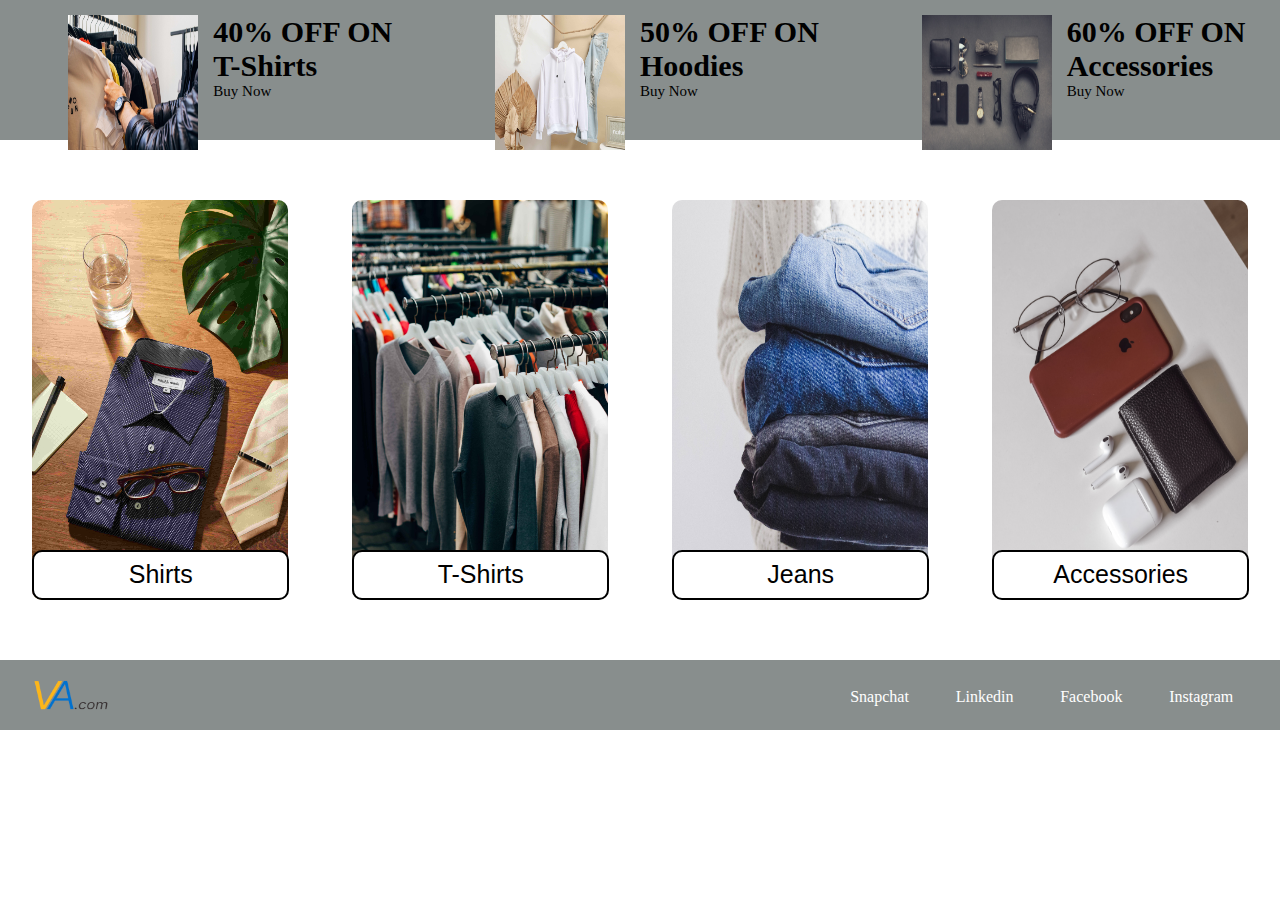
==== men.html @ 94bc3f41 "rete this" ====
<!DOCTYPE html>
<html lang="en">

<head>
    <meta charset="UTF-8">
    <meta http-equiv="X-UA-Compatible" content="IE=edge">
    <meta name="viewport" content="width=device-width, initial-scale=1.0">
    <title>Man-VA.com</title>
    <!-- <link rel="stylesheet" href="free.css"> -->
    <style>
        * {
            margin: 0px;
            padding: 0px;
        }



        /* header  */
        .men-1 {
            display: grid;
            /* grid-template-columns: 1fr 1fr 1fr; */
            /* border: 3px solid black; */
            grid-template-rows: 140px;


        }



        .item-1 {
            /* border: 2px solid red; */
            grid-column-start: 1;
            grid-column-end: 4;
            background-color: rgba(37, 47, 46, 0.545);
            width: 100%;
            display: grid;
            grid-template-columns: 1fr 1fr 1fr;

        }






        .item-1-1 {
            display: grid;
            grid-template-columns: 1fr 1fr;
            font-size: 15px;
        }

        .item-1-1 img {
            width: 130px;
            height: 15vh;
            padding: 15px;
            float: right;
        }

        .item-1-2 {
            display: grid;
            grid-template-columns: 1fr 1fr;
            font-size: 15px;
        }

        .item-1-2 img {
            width: 130px;
            height: 15vh;
            padding: 15px;
            float: right;
        }

        .item-1-3 {
            display: grid;
            grid-template-columns: 1fr 1fr;
            font-size: 15px;
        }

        .item-1-3 img {
            width: 130px;
            height: 15vh;
            padding: 15px;
            float: right;
        }


        .men-2 {
            display: grid;
            grid-template-columns: repeat(auto-fill, minmax(200px, 25%));
            margin-top: 28px;
            margin-bottom: 28px;
        }


        /* main part */



        .item-2-1 {
            /* border: 2px solid red; */
            margin: 10%;
            /* padding: 20px; */
            border-radius: 10px;
            display: grid;
            grid-template-rows: 350px;
        }


        .item-2-1 img {
            width: 100%;
            height: 400px;
            border-radius: 10px;
        }



        .item-2-1 a {
            width: 99%;
            background-color: white;
            color: black;
            border-radius: 10px;
            font-size: 25px;
            text-decoration: none;
            text-align: center;
            padding-top: 8px;
            border: 2px solid black;
            font-family: Arial, Helvetica, sans-serif;
        }

        .item-2-1 a:hover {
            background-color: #bacde7;
            transform: scale(1.05);

        }












        .footer {
            width: 100%;
            height: 70px;
            background-color: rgba(37, 47, 46, 0.545);
            display: grid;
            grid-template-columns: auto 1fr;
        }

        .footer img {
            width: 80px;
            height: 70px;
            margin-left: 30px;
        }

        .footer a {
            text-decoration: none;
            color: white;
            text-align: center;
            float: right;
            margin-top: 28px;
            margin-right: 4%;
        }

        @media screen and (max-width:450px) {


            .footer img {
                display: none;
            }

            .footer a {
                float: left;
                margin-left: 4%;
                margin-right: 0px;
            }

        }



        @media screen and (max-width:1000px) {

            .item-1 {

                background-color: #006aff;
                background-color: rgba(37, 47, 46, 0.545);
                width: 100%;
                height: 21vh;
                grid-template-columns: 1fr 1fr;

            }



            .item-1-3 {
                display: none;

            }


        }


        @media screen and (max-width:800px) {

            .men-2 {
                display: grid;
                grid-template-columns: 1fr 1fr;

            }

            .item-1 {
                background-color: rgba(37, 47, 46, 0.545);
                grid-template-columns: 1fr;
                color: white;

            }


            .item-1-2 {
                display: none;
            }

            .item-1-3 {
                display: none;
            }


        }



        @media screen and (max-width:500px) {




            .men-2 {
                display: grid;
                grid-template-columns: 1fr;
            }


        }

        @media screen and (max-width:300px) {

            .item-1-1 {
                display: none;
            }

            .item-1-2 {
                display: none;
            }

            .item-1-3 {
                display: none;
            }


        }


        .item-1-1-2 {
            padding-top: 15px;


        }
    </style>
</head>

<body>

    <div class="men-1">
        <div class="item-1">
            <div class="item-1-1">
                <div>
                    <img src="men-Tshirts-ad.jpg" alt="">
                </div>
                <div class="item-1-1-2">
                    <h1>40% OFF ON <br> T-Shirts</h1>
                    <p>Buy Now</p>
                </div>
            </div>
            <div class="item-1-2">
                <div>
                    <img src="Hoodie.jpg" alt="">
                </div>
                <div class="item-1-1-2">
                    <h1>50% OFF ON Hoodies</h1>
                    <p>Buy Now</p>
                </div>
            </div>
            <div class="item-1-3">
                <div>
                    <img src="men-accessories-ad.jpg" alt="">
                </div>
                <div class="item-1-1-2">
                    <h1>60% OFF ON Accessories</h1>
                    <p>Buy Now</p>
                </div>
            </div>
        </div>
    </div>
    <div class="men-2">
        <div class="item-2-1" style="height: 400px;">
            <img src="MENshirts.jpg" alt="">
            <a href="#" target="_blank">Shirts</a>
        </div>
        <div class="item-2-1" style="height: 400px;">
            <img src="men-tshirts.jpg" alt="">
            <a href="#" target="_blank">T-Shirts</a>
        </div>
        <div class="item-2-1" style="height: 400px;">
            <img src="men-jeans.jpg" alt="">
            <a href="#" target="_blank">Jeans</a>
        </div>
        <div class="item-2-1" style="height: 400px;">
            <img src="MENaccessories.jpg" alt="">
            <a href="www.google.com" target="_blank">Accessories</a>
        </div>
    </div>


    <div class="footer">
        <div>
            <img src="logo.png" alt="">
        </div>
        <div>
            <a href="https://www.instagram.com/harshit_rajpurohit293/?igshid=ZDdkNTZiNTM%3D" target="_blank">Instagram</a>
            <a href="https://www.facebook.com/people/Harshit-Rajpurohit/100087081699554/?mibextid=ZbWKwL" target="_blank">Facebook</a>
            <a href="https://www.linkedin.com/in/harshit-rajpurohit-ab214324a/" target="_blank">Linkedin</a>
            <a href="https://www.snapchat.com/add/harshit1_29?share_id=LMNQ-rerWCA&locale=en-GB" target="_blank">Snapchat</a>
        </div>
    </div>


</body>

</html>
---- free.css ----
* {
    margin: 0;
    padding: 0;
}

body {
    background: linear-gradient(to right, #d7b9aa, #94bccc);
}

.navbar-1 {
    background-color: rgba(37, 47, 46, 0.545);
    width: 100%;
    height: 70px;
    display: grid;
    grid-template-columns: 200px 1fr auto;


}

.navbar-1 img {
    width: 80px;
    height: 70px;
    margin-left: 30px;
}

.navbar-1-1 {
    float: left;
    margin-top: 25px;
    word-spacing: 30px;
    margin-left: -80px;
    text-align: center;


}

.navbar-1-1 a {
    color: rgb(255, 255, 255);
    text-decoration: none;
    background-color: rgba(58, 71, 70, 0.412);
    padding: 10px 15px;
    border-radius: 5px;
    font-family: Arial, Helvetica, sans-serif;
}

.navbar-1-1 a:hover {
    background-color: #2e31349a;
}


.Search span {
    display: flex;
    float: right;
    margin-top: 19px;
    margin-right: 40px;
}

.Search input {
    padding: 8px 0px;
    border-radius: 4px;
    border: none;
    width: 250px;

}

.Search-1 {
    margin-top: 8px;
}

.Search-1 a {
    color: white;
    font-family: Arial, Helvetica, sans-serif;
    background-color: rgba(58, 71, 70, 0.412);
    padding: 7px 10px;
    border-radius: 5px;
    text-decoration: none;

}

.Search-1 a:hover {

    background-color: #2e31349a;


}


.main-1 {
    margin-left: 9%;
    margin-top: 10px;
}

.main-1 img {
    width: 90%;
}

.part-1 {
    display: grid;
    grid-template-columns: 1fr 1fr 1fr;
    margin-top: 100px;
    margin-bottom: 100px;


}

.part-1-1 {
    display: grid;
    /* border: 2px  solid ; */
    height: 450px;
    margin: 10%;
    border-radius: 10px;
    grid-template-rows: 400px 50px;


}



.part-1-1 img {
    width: 100%;
    height: 430px;
    border-radius: 10px;
}



.part-1-1 a {
    width: 99%;
    height: 50px;
    background-color: white;
    color: black;
    border-radius: 10px;
    font-size: 25px;
    text-decoration: none;
    text-align: center;
    padding-top: 25px;
    border: 2px solid black;
    font-family: Arial, Helvetica, sans-serif;
}

.part-1-1 a:hover {
    background-color: #bacde7;
    transform: scale(1.05);

}


.about {
    margin-top: 50px;
    margin-bottom: 100px;
    display: grid;
    grid-template-columns: 1fr 1fr;
    column-gap: 15px;
}

.about-left img {
    width: 80%;
    margin-left: 20%;
}

.about-right {
    width: 80%;
}

.about-right h1 {
    font-size: 2.5em;
}

.about-right p {
    font-size: 25px;
}

.about-right a {
    text-decoration: none;

}

.footer {
    width: 100%;
    height: 70px;
    background-color: rgba(37, 47, 46, 0.545);
    display: grid;
    grid-template-columns: auto 1fr;
}

.footer img {
    width: 80px;
    height: 70px;
    margin-left: 30px;
}

.footer a {
    text-decoration: none;
    color: white;
    text-align: center;
    float: right;
    margin-top: 28px;
    margin-right: 4%;
}



@media screen and (max-width:1100px) {

    .Search input {
        padding: 8px 0px;
        border-radius: 4px;
        border: none;
        width: 150px;

    }
}


@media screen and (max-width:1000px) {

    .part-1 {
        display: grid;
        grid-template-columns: 1fr;
        margin-top: 100px;


    }

}

@media screen and (max-width:900px) {



    .Search input {
        padding: 8px 0px;
        border-radius: 4px;
        border: none;
        width: 150px;
    }

    .navbar-1-1 a {
        display: none;
    }

    .Search span {
        display: flex;
        float: right;
        margin-top: 19px;
        margin-right: 40px;

    }
}

@media screen and (max-width:500px) {


    .Search {
        display: none;
    }

}

@media screen and (max-width:950px) {

    .about {
        grid-template-columns: 1fr;
        margin-left: 4%;
    }

    .about-left img {
        display: none;

    }

}

@media screen and (max-width:450px) {


    .footer img {
        display: none;
    }

    .footer a {
        float: left;
        margin-left: 4%;
        margin-right: 0px;
    }

}



        /* header  */
        .men-1 {
            display: grid;
            /* grid-template-columns: 1fr 1fr 1fr; */
            /* border: 3px solid black; */
            grid-template-rows: 140px;


        }



        .item-1 {
            /* border: 2px solid red; */
            grid-column-start: 1;
            grid-column-end: 4;
            background-color: rgba(37, 47, 46, 0.545);
            width: 100%;
            display: grid;
            grid-template-columns: 1fr 1fr 1fr;

        }






        .item-1-1 {
            display: grid;
            grid-template-columns: 1fr 1fr;
            font-size: 15px;
        }

        .item-1-1 img {
            width: 130px;
            height: 15vh;
            padding: 15px;
            float: right;
        }

        .item-1-2 {
            display: grid;
            grid-template-columns: 1fr 1fr;
            font-size: 15px;
        }

        .item-1-2 img {
            width: 130px;
            height: 15vh;
            padding: 15px;
            float: right;
        }

        .item-1-3 {
            display: grid;
            grid-template-columns: 1fr 1fr;
            font-size: 15px;
        }

        .item-1-3 img {
            width: 130px;
            height: 15vh;
            padding: 15px;
            float: right;
        }


        .men-2 {
            display: grid;
            grid-template-columns: repeat(auto-fill, minmax(200px, 25%));
            margin-top: 28px;
            margin-bottom: 28px;
        }


        /* main part */



        .item-2-1 {
            /* border: 2px solid red; */
            margin: 10%;
            /* padding: 20px; */
            border-radius: 10px;
            display: grid;
            grid-template-rows: 350px;
        }


        .item-2-1 img {
            width: 100%;
            height: 400px;
            border-radius: 10px;
        }



        .item-2-1 a {
            width: 99%;
            background-color: white;
            color: black;
            border-radius: 10px;
            font-size: 25px;
            text-decoration: none;
            text-align: center;
            padding-top: 8px;
            border: 2px solid black;
            font-family: Arial, Helvetica, sans-serif;
        }

        .item-2-1 a:hover {
            background-color: #bacde7;
            transform: scale(1.05);

        }












        .footer {
            width: 100%;
            height: 70px;
            background-color: rgba(37, 47, 46, 0.545);
            display: grid;
            grid-template-columns: auto 1fr;
        }

        .footer img {
            width: 80px;
            height: 70px;
            margin-left: 30px;
        }

        .footer a {
            text-decoration: none;
            color: white;
            text-align: center;
            float: right;
            margin-top: 28px;
            margin-right: 4%;
        }

        @media screen and (max-width:450px) {


            .footer img {
                display: none;
            }

            .footer a {
                float: left;
                margin-left: 4%;
                margin-right: 0px;
            }

        }



        @media screen and (max-width:1000px) {

            .item-1 {

                background-color: #006aff;
                background-color: rgba(37, 47, 46, 0.545);
                width: 100%;
                height: 21vh;
                grid-template-columns: 1fr 1fr;

            }



            .item-1-3 {
                display: none;

            }


        }


        @media screen and (max-width:800px) {

            .men-2 {
                display: grid;
                grid-template-columns: 1fr 1fr;

            }

            .item-1 {
                background-color: rgba(37, 47, 46, 0.545);
                grid-template-columns: 1fr;
                color: white;

            }


            .item-1-2 {
                display: none;
            }

            .item-1-3 {
                display: none;
            }


        }



        @media screen and (max-width:500px) {




            .men-2 {
                display: grid;
                grid-template-columns: 1fr;
            }


        }

        @media screen and (max-width:300px) {

            .item-1-1 {
                display: none;
            }

            .item-1-2 {
                display: none;
            }

            .item-1-3 {
                display: none;
            }


        }


        .item-1-1-2 {
            padding-top: 15px;


        }
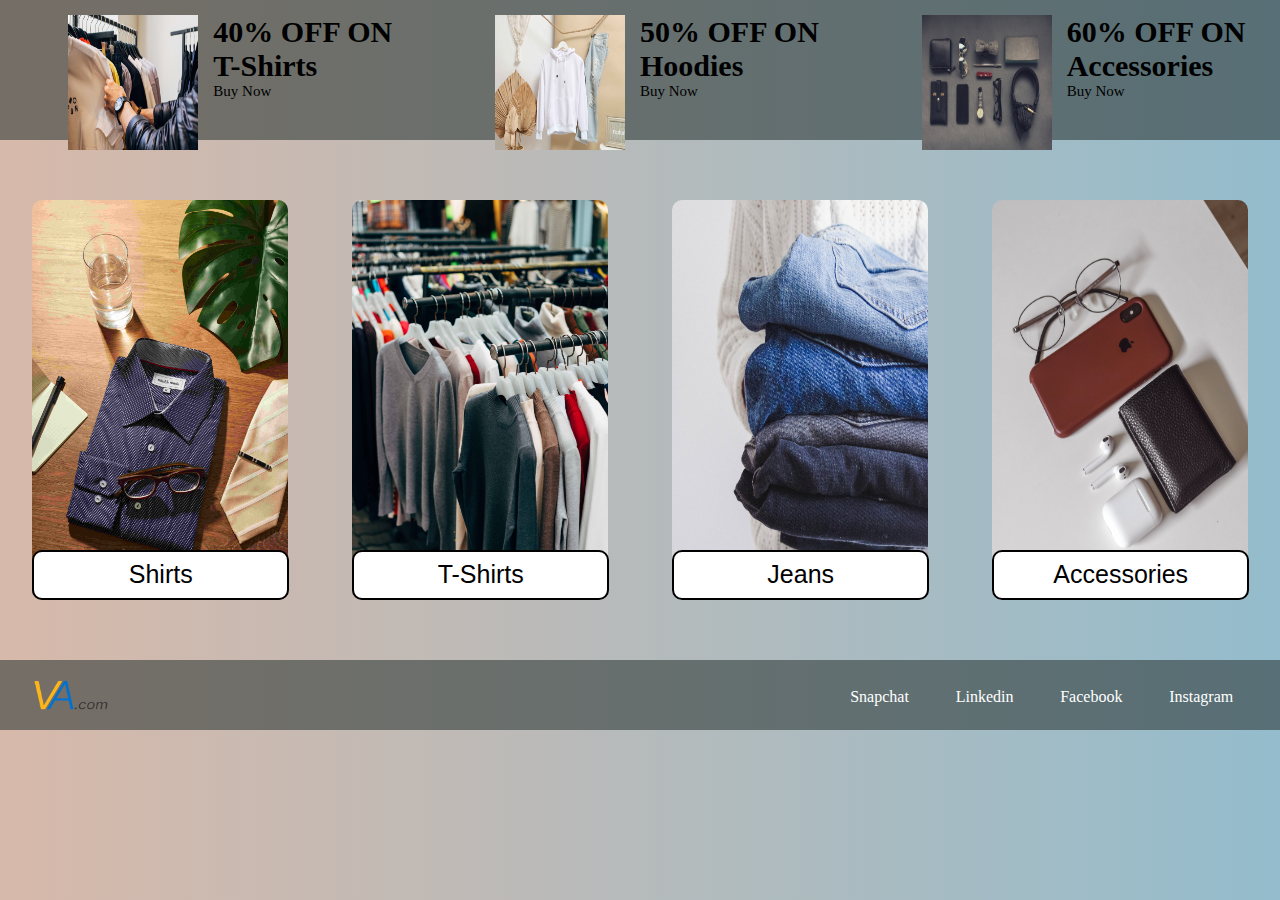
==== commit 3e41c6cb: "Update men.html" ====
--- a/men.html
+++ b/men.html
@@ -6,7 +6,7 @@
     <meta http-equiv="X-UA-Compatible" content="IE=edge">
     <meta name="viewport" content="width=device-width, initial-scale=1.0">
     <title>Man-VA.com</title>
-    <!-- <link rel="stylesheet" href="free.css"> -->
+    <link rel="stylesheet" href="free.css">
     <style>
         * {
             margin: 0px;
@@ -342,4 +342,4 @@
 
 </body>
 
-</html>+</html>
